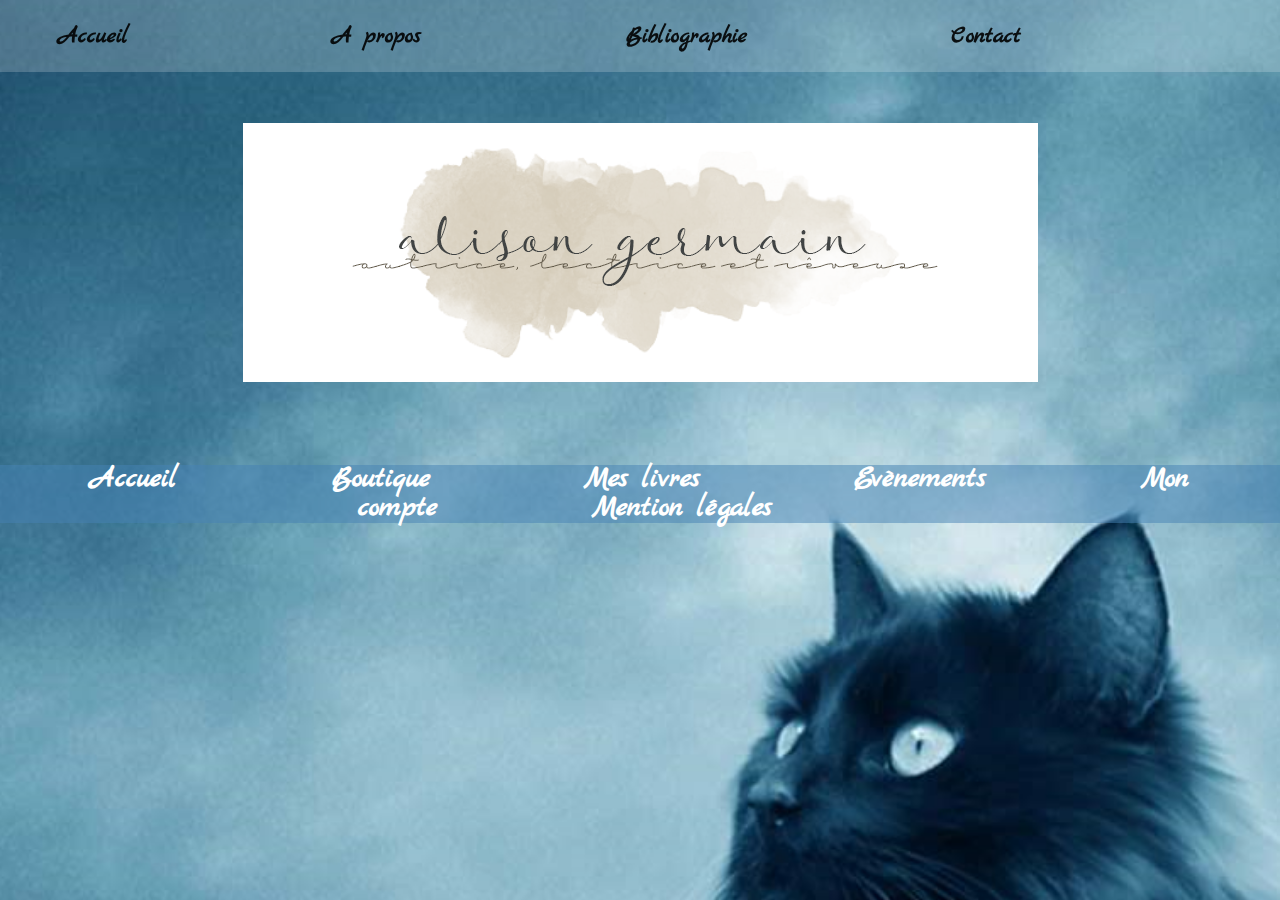
==== SIte Alison Germain/inscription/index.html @ e5572669 "Ajout suscrib page v01.04" ====
<!DOCTYPE html>
<html lang="fr">
<head>
    <meta charset="UTF-8">
    <meta http-equiv="X-UA-Compatible" content="IE=edge">
    <meta name="viewport" content="width=device-width, initial-scale=1.0">
    <title>Alison GERMAIN</title>
    <meta name="description" content="Site d'Alison Germain">
    <link rel="stylesheet" href="assets/css/reset.css">
    <link rel="stylesheet" href="assets/css/style.css">
    <link rel="icon" href="assets/img/logo2.png">
    <style>
       
       /* **** Background **** */

        body{background-image: url(assets/img/chat.png);
        background-repeat: no-repeat;
        background-size: cover;}
    </style>
</head>
<body>
    <header>
        <nav class="container">
            <a href="index.html" class="lien-nav fl">Accueil</a>
            <a href="https://alisongrn.wordpress.com/a-propos/" class="lien-nav fl">A propos</a>
            <a href="https://alisongrn.wordpress.com/mes-romans/"class="lien-nav fl">Bibliographie</a>
            <a href="https://alisongrn.wordpress.com/contact/" class="lien-nav fl">Contact</a>
        </nav>
    </header>
    <main>
        <section>
            <article class="container">              
                <img src="assets/img/baniere.png" alt="baniere">                
            </article>
        </section>
    </main>
    <footer>
        <div class="container">
        <!-- **** Liens footer **** -->
            <nav class="container">
                <a href="index.html" class="fl">Accueil</a>
                <a href="boutique.html" class="fl">Boutique</a>
                <a href="livre.html"class="fl">Mes livres</a>
                <a href="evenements.html" class="fl">Evènements</a>
                <a href="moncompte.html" class="fl">Mon compte</a>
                <a href="mentionlegales.html" class="fl">Mention légales</a>
            </nav>
        </div>
    </footer>
</body>
---- SIte Alison Germain/inscription/assets/css/style.css ----
@import url('https://fonts.googleapis.com/css2?family=Marck+Script&display=swap');


/*-------- header------- */

header{
    position: fixed;
    width: 100%;
    top: 0;
    background-color: rgba(255, 255, 255, 0.2);

    display: flex;
    justify-content: center;

}


header nav .lien-nav{
    /* display: block; */
    width: 20%;
    text-align: center;
    line-height: 4.5rem;
    text-decoration: none;
    font-weight: 800;
    transition: color .5s ease-out;
    font-family: 'Marck Script', cursive;
    font-size: x-large;
    color: rgb(0, 0, 0, 0.9);
    margin-right: 200px;
}
header nav .lien-nav:hover{
    color: white;
}

/* **** Bandeau **** */

section:first-child{
    background-color: rgb(255, 255, 255, 0);
    margin-top: 4.7rem;
    padding: 3rem 0;
    font-weight: 800;
    text-align: center;
    margin-bottom: 2rem;
}

    /* footer */

footer{
    background-color: rgb(70, 130, 180, 0.5);
    text-align: center;
    color: #FFFFFF;
    display: flex;
    justify-content: center;

}
footer nav a{
    color:#FFFFFF;
    font-weight: 800;
    line-height: 1.8rem;
    text-decoration: none;
    font-family: 'Marck Script', cursive;
    font-size: 30px;
    margin-right: 150px;


}
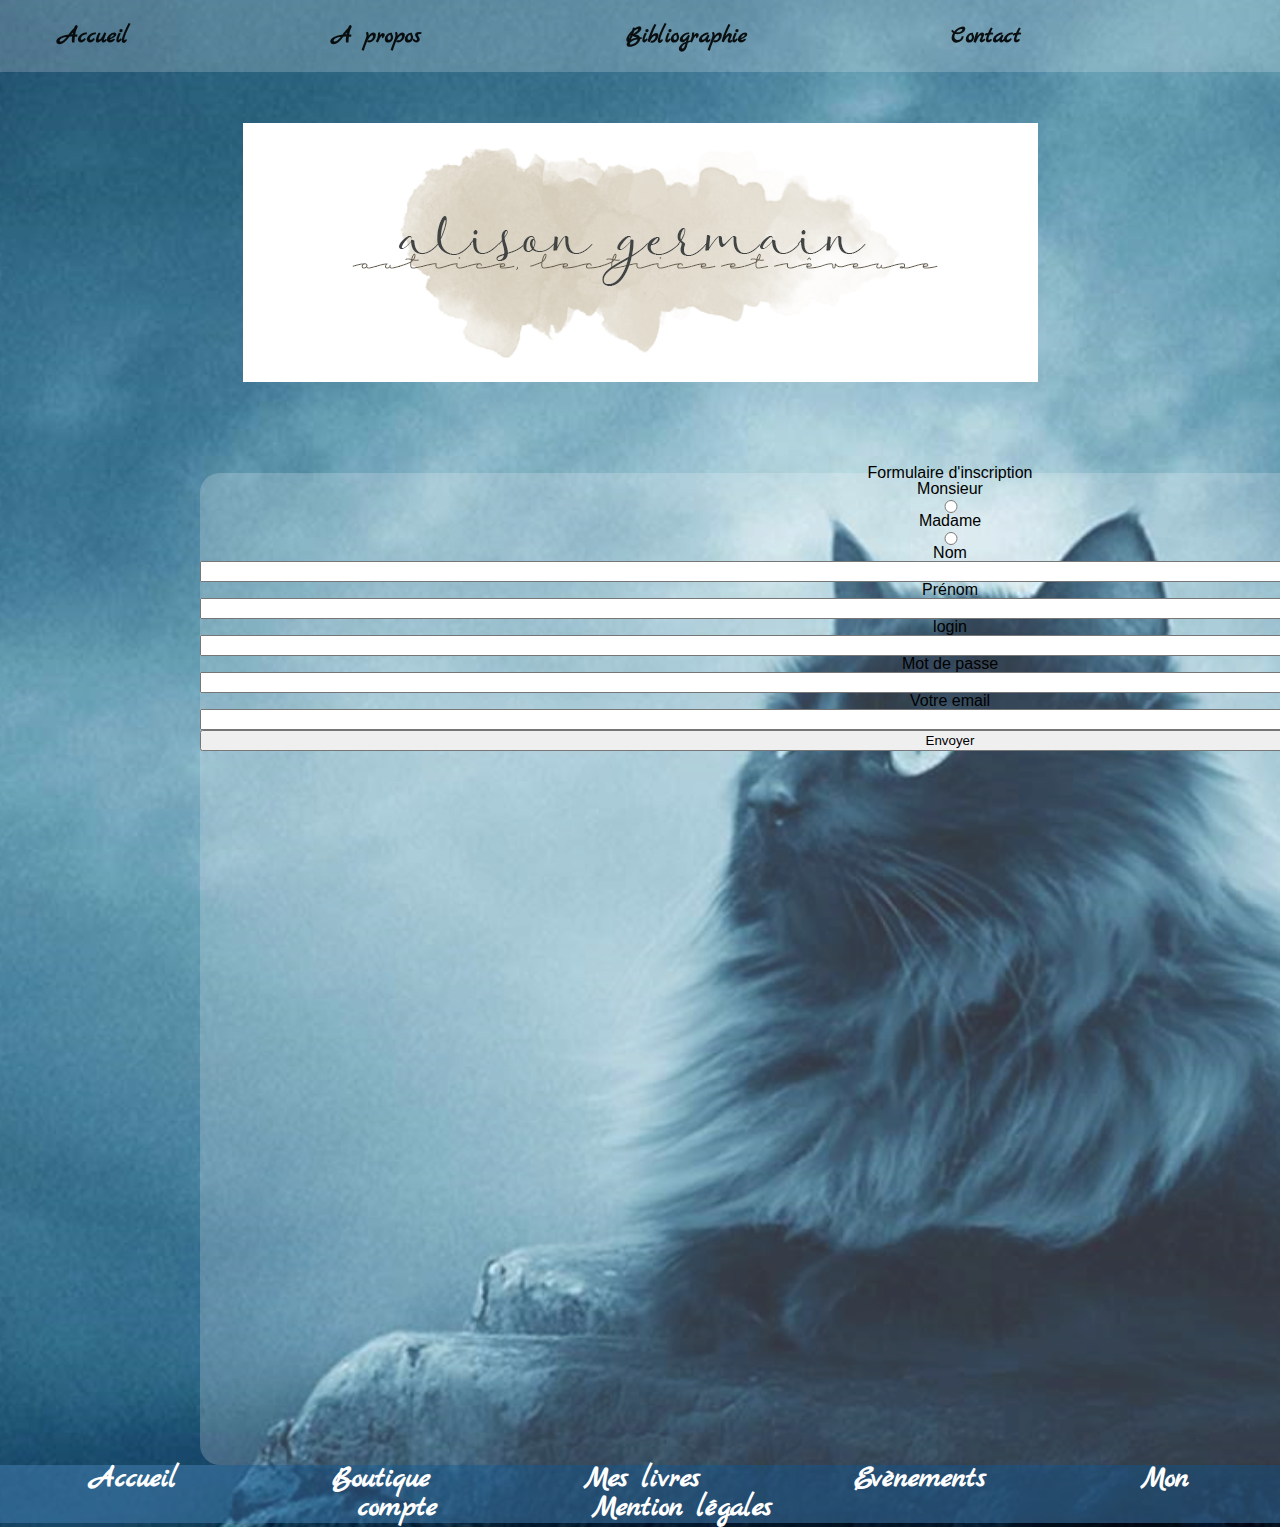
==== commit 0b5a1694: "Ajout questionnaire page v01.05" ====
--- a/SIte Alison Germain/inscription/index.html
+++ b/SIte Alison Germain/inscription/index.html
@@ -33,6 +33,36 @@
                 <img src="assets/img/baniere.png" alt="baniere">                
             </article>
         </section>
+        <form action="send.php" method="post">
+            <fieldset class="question">
+
+                <legend>Formulaire d'inscription</legend>
+
+
+                <label for="monsieur">Monsieur</label>
+                <input type="radio" name="sexe" id="sexe" value="monsieur">
+                <label for="madame">Madame</label>
+                <input type="radio" name="sexe" id="sexe" value="madame">
+
+                <label for="nom">Nom</label>
+                <input type="text" id="nom" name="nom" required>
+                
+                <label for="prenom">Prénom</label>
+                <input type="text" id="prenom" name="prenom" required>
+
+                <label for="login">login</label>
+                <input type="text" id="login" name="login required>
+
+                <label for="mdp">Mot de passe</label>
+                <input type="password" name="mdp" id="mdp" required>
+
+                <label for="mail">Votre email</label>
+                <input type="email" name="mail" id="mail" required>
+
+                <input type="submit" value="Envoyer">
+            </fieldset>
+        </form>
+
     </main>
     <footer>
         <div class="container">
--- a/SIte Alison Germain/inscription/assets/css/style.css
+++ b/SIte Alison Germain/inscription/assets/css/style.css
@@ -43,6 +43,20 @@
     margin-bottom: 2rem;
 }
 
+/* **** Questionaire **** */
+
+.question{
+    background-color: rgba(255, 255, 255, 0.2);;
+    width: 1500px;
+    height: 1000px;
+    margin-left: 200px;
+    border-radius: 20px;
+    text-align: center;
+    display: flex;
+    flex-direction: column;
+}
+
+
     /* footer */
 
 footer{
